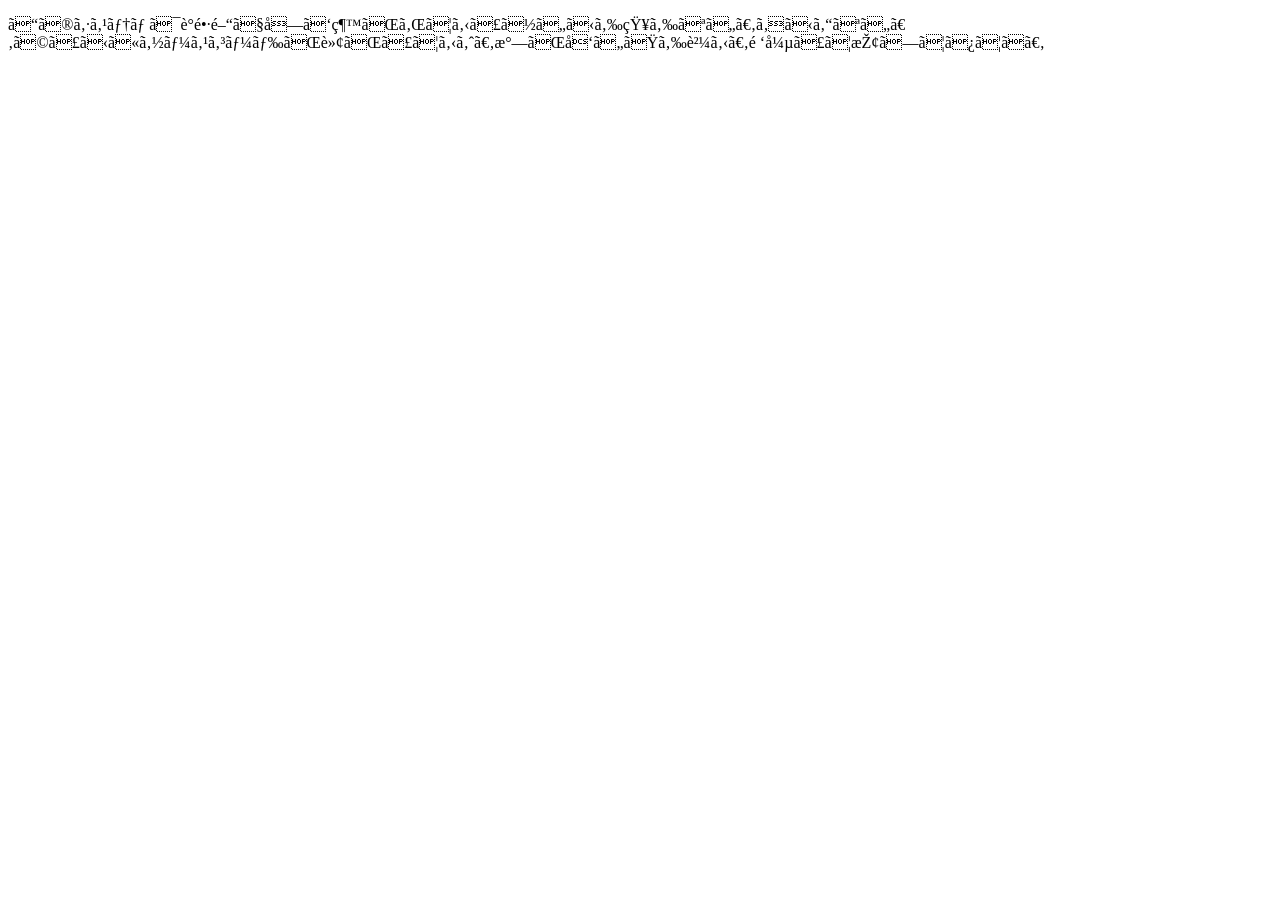
==== gityou/index.html @ 0cd79074 "add:いろいろ" ====
<!DOCTYPE html>
<html>
    <head>
        <title></title>
        <meta charset="UTF=8">
    </head>
    <body>
        <p>このシステムは議長間で受け継がれてるっぽいから知らない。わかんない。どっかにソースコードが転がってるよ。気が向いたら貼る。頑張って探してみてね。</p>
    </body>
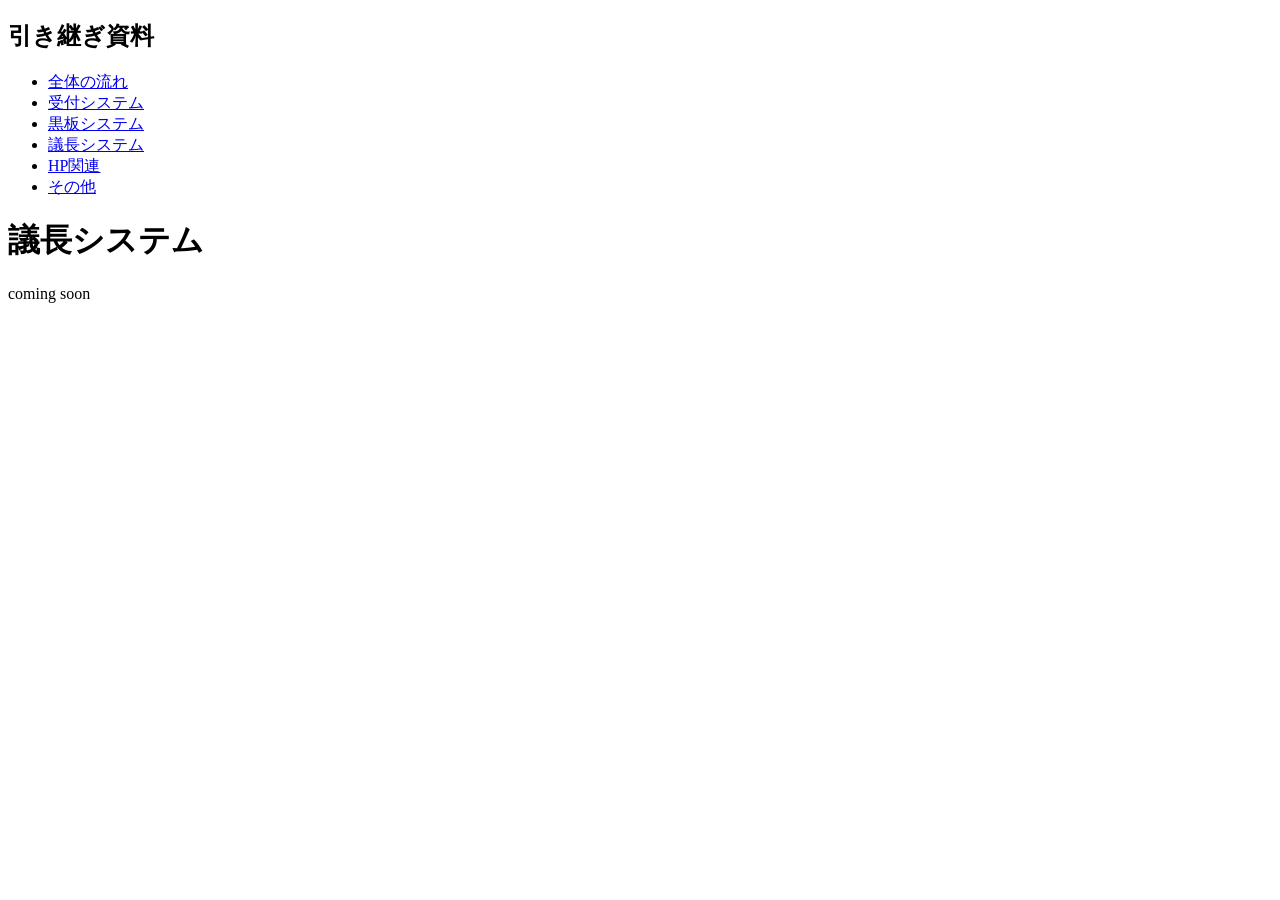
==== commit 33576aea: "add:AIに書かせてみた" ====
--- a/gityou/index.html
+++ b/gityou/index.html
@@ -1,9 +1,26 @@
 <!DOCTYPE html>
-<html>
-    <head>
-        <title></title>
-        <meta charset="UTF=8">
-    </head>
-    <body>
-        <p>このシステムは議長間で受け継がれてるっぽいから知らない。わかんない。どっかにソースコードが転がってるよ。気が向いたら貼る。頑張って探してみてね。</p>
-    </body>+<html lang="ja">
+<head>
+    <meta charset="UTF-8">
+    <meta name="viewport" content="width=device-width, initial-scale=1.0">
+    <title>引き継ぎ - 議長システム</title>
+    <link rel="stylesheet" href="../style.css">
+</head>
+<body>
+    <nav>
+        <h1>引き継ぎ資料</h1>
+        <ul>
+            <li><a href="../index.html">全体の流れ</a></li>
+            <li><a href="../uketuke/index.html">受付システム</a></li>
+            <li><a href="../kokuban/index.html">黒板システム</a></li>
+            <li><a href="index.html" class="active">議長システム</a></li>
+            <li><a href="../hp/index.html">HP関連</a></li>
+            <li><a href="../other/index.html">その他</a></li>
+        </ul>
+    </nav>
+    <main>
+        <h1 class="page-title">議長システム</h1>
+        <div class="coming-soon">coming soon</div>
+    </main>
+</body>
+</html>
